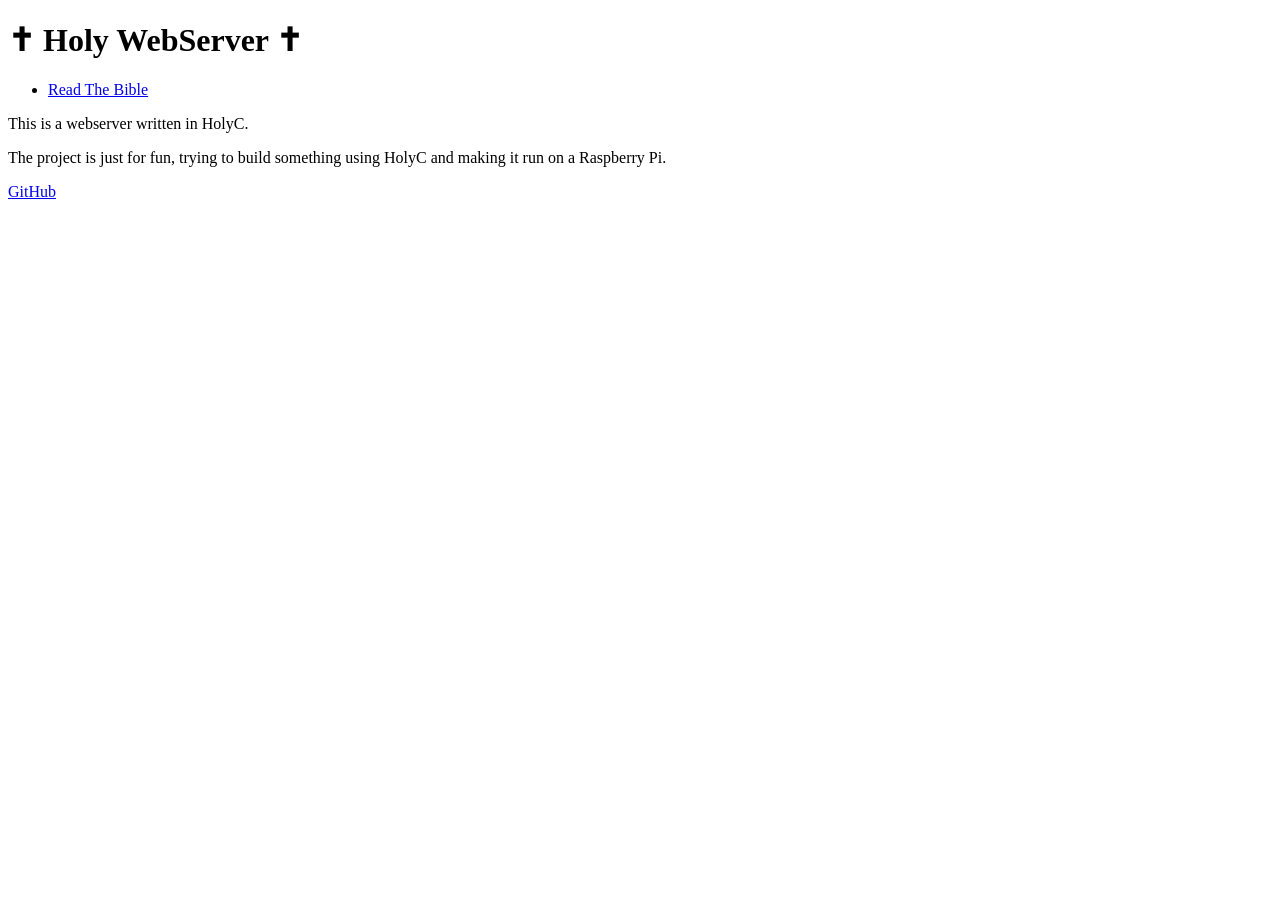
==== static/pages/index.html @ 0fc18852 "add index.html for homepage" ====
<!doctype html>
<html lang="en">
  <head>
    <meta charset="utf-8" />
    <meta name="viewport" content="width=device-width, initial-scale=1" />
    <title>The Holy WebServer</title>
    <link rel="stylesheet" href="static/css/main.css" />
  </head>
  <body>
    <header>
      <h1>✝ Holy WebServer ✝</h1>
      <nav>
        <ul>
          <li><a href="/bible">Read The Bible</a></li>
        </ul>
      </nav>
    </header>
    <main>
      <p>This is a webserver written in HolyC.</p>
      <p>
        The project is just for fun, trying to build something using HolyC and
        making it run on a Raspberry Pi.
      </p>
    </main>
    <footer>
      <a href="https://github.com/uherman/holy-webserver">GitHub</a>
    </footer>
  </body>
</html>
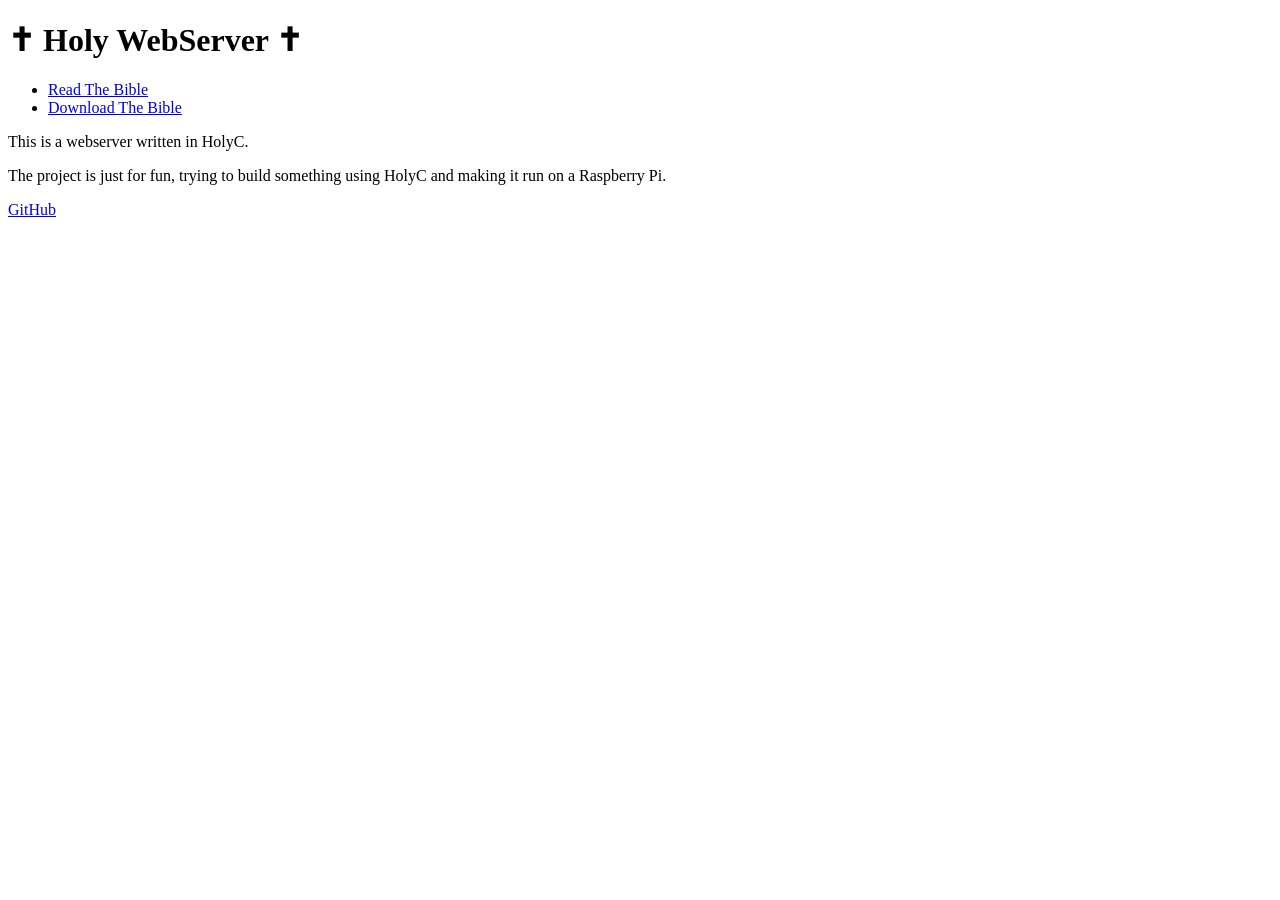
==== commit 18f01202: "add route to download bible.txt" ====
--- a/static/pages/index.html
+++ b/static/pages/index.html
@@ -4,7 +4,7 @@
     <meta charset="utf-8" />
     <meta name="viewport" content="width=device-width, initial-scale=1" />
     <title>The Holy WebServer</title>
-    <link rel="stylesheet" href="static/css/main.css" />
+    <link rel="stylesheet" href="css/main.css" />
   </head>
   <body>
     <header>
@@ -12,6 +12,7 @@
       <nav>
         <ul>
           <li><a href="/bible">Read The Bible</a></li>
+          <li><a target="_blank" href="/downloads/bible.txt">Download The Bible</a></li>
         </ul>
       </nav>
     </header>
